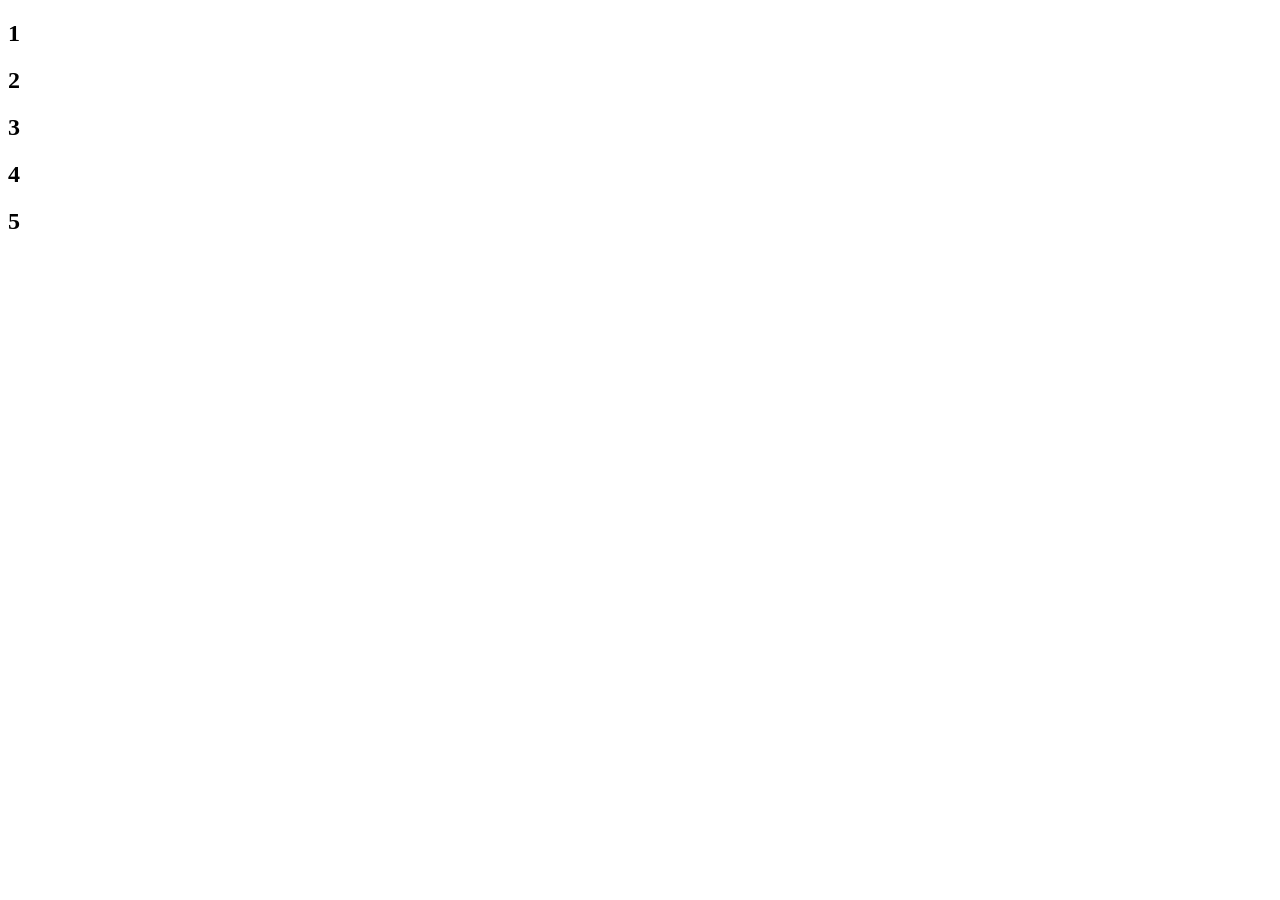
==== mapFilterReduce/index.html @ 9fdd6ce0 "utilizando map pela primeira vez na inserção de conteúdo no HTML" ====
<!DOCTYPE html>
<html lang="en">
<head>
    <meta charset="UTF-8">
    <meta name="viewport" content="width=device-width, initial-scale=1.0">
    <title>Document</title>
</head>
<body>

    <section class="number"></section>
    <h1 id=""></h1>

    <script src="./main.js"></script>
</body>
</html>
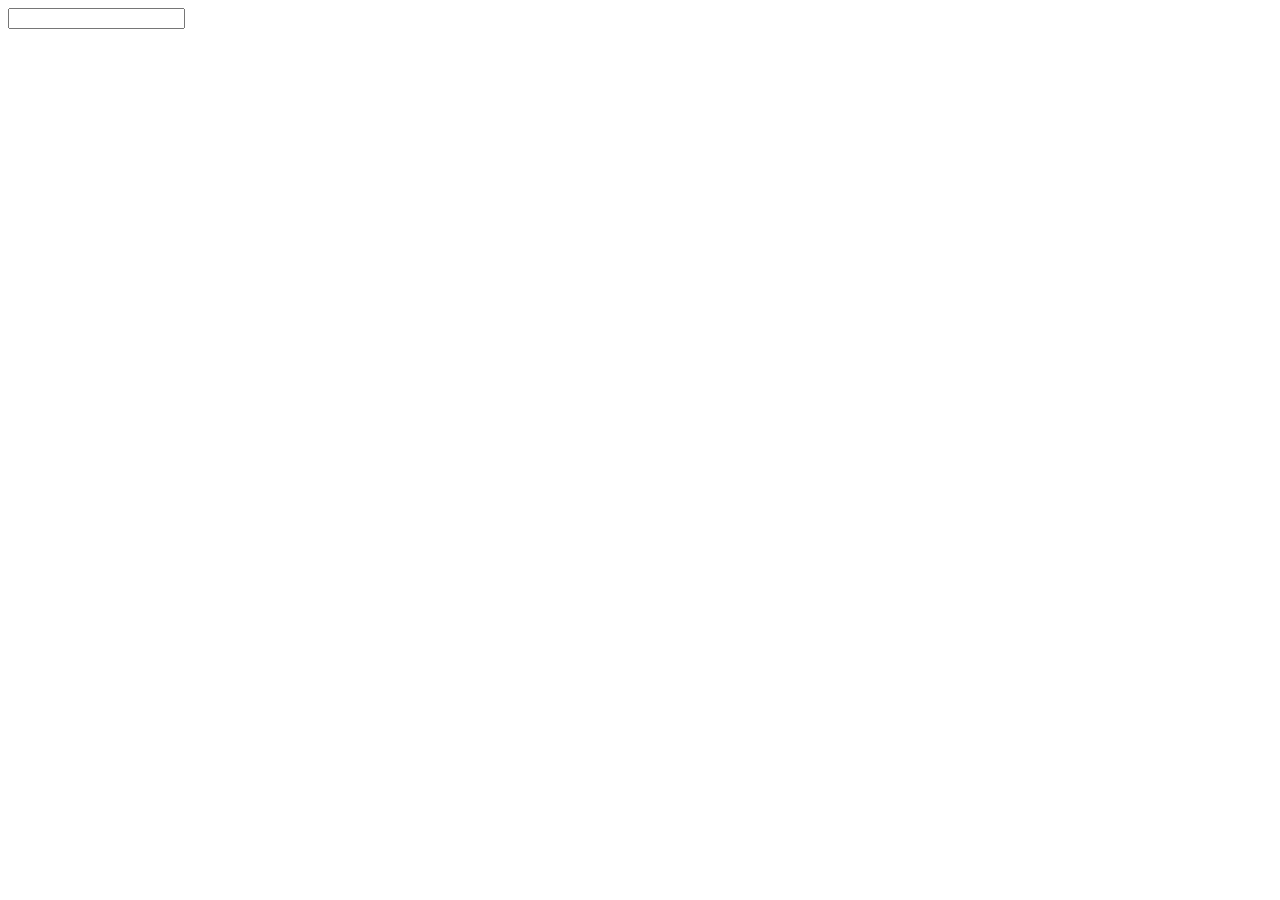
==== commit d9aeab2e: "Estudos sobre map, filter e reduce" ====
--- a/mapFilterReduce/index.html
+++ b/mapFilterReduce/index.html
@@ -7,9 +7,12 @@
 </head>
 <body>
 
+    <input type="search" class="input__search">
+
     <section class="number"></section>
     <h1 id=""></h1>
 
-    <script src="./main.js"></script>
+    <!-- <script src="./main.js"></script> -->
+    <script src="./filter.js"></script>
 </body>
 </html>
